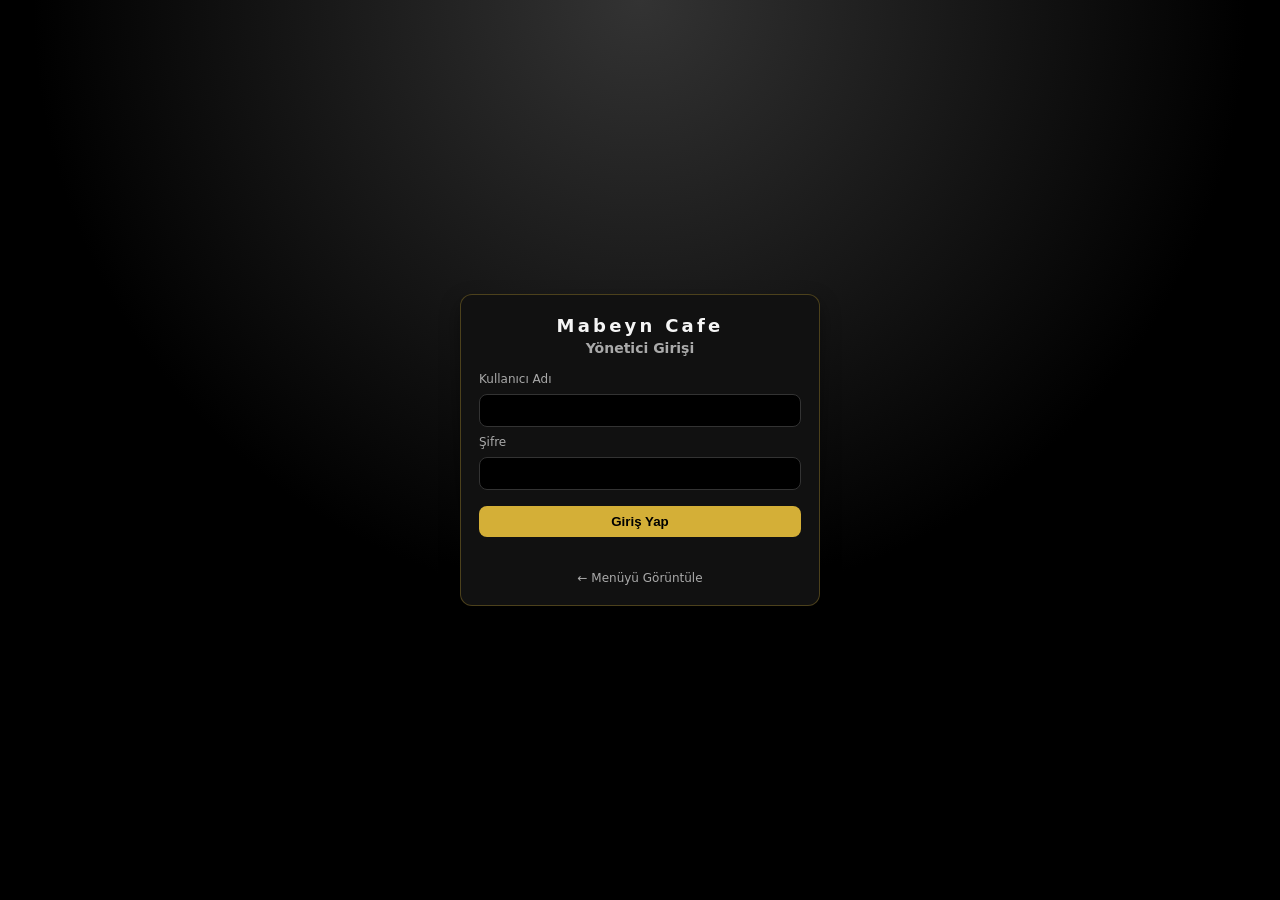
==== admin.html @ eb0725cc "Add files via upload" ====
<!DOCTYPE html>
<html lang="tr">
<head>
  <meta charset="UTF-8">
  <title>Yönetim Paneli - Mabeyn Cafe</title>
  <meta name="viewport" content="width=device-width, initial-scale=1.0">
  <link rel="stylesheet" href="style.css">
  <script defer src="admin.js"></script>
</head>

<body class="admin-body">
  <header class="admin-header">
    <div>Mabeyn Cafe Yönetim Paneli</div>
    <button id="logoutBtn">Çıkış</button>
  </header>

  <main class="admin-main">
    <section class="admin-section">
      <h2>Menü Düzenle</h2>
      <p>Menü verilerini aşağıdan düzenleyebilirsiniz.</p>

      <textarea id="menuEditor"></textarea>
      <button id="saveMenuBtn">Kaydet</button>

      <p id="saveStatus" class="save-status"></p>
    </section>
  </main>
</body>
</html>
---- style.css ----
:root {
  --bg: #111;
  --card: #1b1b1b;
  --gold: #d4af37;
  --text: #f5f5f5;
  --muted: #aaaaaa;
  --radius: 12px;
  --shadow: 0 8px 20px rgba(0,0,0,0.4);
  --font-main: system-ui, -apple-system, BlinkMacSystemFont, "Segoe UI", sans-serif;
}

* {
  box-sizing: border-box;
  margin: 0;
  padding: 0;
}

body {
  font-family: var(--font-main);
  background: radial-gradient(circle at top, #333 0, #000 55%);
  color: var(--text);
}

/* MENÜ SAYFASI */

.menu-body {
  min-height: 100vh;
  display: flex;
  flex-direction: column;
}

.menu-header {
  padding: 16px;
  text-align: center;
  border-bottom: 1px solid rgba(255,255,255,0.08);
}

.logo-area {
  display: flex;
  flex-direction: column;
  align-items: center;
  gap: 4px;
}

.logo-crown {
  font-size: 28px;
}

.logo-text {
  letter-spacing: 0.18em;
  font-size: 14px;
  font-weight: 600;
}

.menu-subtitle {
  margin-top: 4px;
  font-size: 12px;
  color: var(--muted);
}

.menu-main {
  flex: 1;
  max-width: 900px;
  width: 100%;
  margin: 0 auto;
  padding: 8px 12px 16px;
}

.category-bar {
  display: flex;
  gap: 8px;
  overflow-x: auto;
  padding: 8px 0 12px;
}

.category-btn {
  border: 1px solid rgba(212,175,55,0.5);
  background: transparent;
  color: var(--gold);
  padding: 6px 12px;
  border-radius: 999px;
  font-size: 13px;
  white-space: nowrap;
  cursor: pointer;
}

.category-btn.active {
  background: var(--gold);
  color: #000;
}

.product-list {
  display: grid;
  gap: 10px;
  margin-top: 8px;
}

.product-card {
  background: linear-gradient(135deg, #1b1b1b, #111);
  border-radius: var(--radius);
  padding: 10px 12px;
  box-shadow: var(--shadow);
  border: 1px solid rgba(212,175,55,0.25);
  display: flex;
  flex-direction: column;
  gap: 4px;
}

.product-name {
  font-weight: 600;
  font-size: 14px;
}

.product-price {
  font-weight: 500;
  font-size: 14px;
  color: var(--gold);
}

.product-desc {
  font-size: 12px;
  color: var(--muted);
}

.menu-footer {
  padding: 8px 12px 12px;
  font-size: 11px;
  display: flex;
  justify-content: space-between;
  color: var(--muted);
}

.menu-footer a {
  color: var(--muted);
  text-decoration: none;
  opacity: 0.6;
  font-size: 10px;
}

.menu-footer a:hover {
  opacity: 1;
}

/* LOGIN */

.login-body {
  min-height: 100vh;
  display: flex;
  align-items: center;
  justify-content: center;
}

.login-card {
  background: #111;
  border-radius: var(--radius);
  padding: 20px 18px;
  width: 100%;
  max-width: 360px;
  box-shadow: var(--shadow);
  border: 1px solid rgba(212,175,55,0.3);
}

.login-card h1 {
  text-align: center;
  font-size: 18px;
  letter-spacing: 0.18em;
}

.login-card h2 {
  text-align: center;
  font-size: 14px;
  margin-top: 4px;
  color: var(--muted);
}

.login-card form {
  margin-top: 16px;
  display: flex;
  flex-direction: column;
  gap: 8px;
}

.login-card label {
  font-size: 12px;
  color: var(--muted);
}

.login-card input {
  padding: 8px 10px;
  border-radius: 8px;
  border: 1px solid #333;
  background: #000;
  color: var(--text);
  font-size: 13px;
}

.login-card button {
  margin-top: 8px;
  padding: 8px 10px;
  border-radius: 8px;
  border: none;
  background: var(--gold);
  color: #000;
  font-weight: 600;
  cursor: pointer;
}

.login-message {
  font-size: 12px;
  color: #ff6b6b;
  min-height: 16px;
}

.back-link {
  display: block;
  margin-top: 10px;
  font-size: 12px;
  text-align: center;
  color: var(--muted);
  text-decoration: none;
}

/* ADMIN */

.admin-body {
  min-height: 100vh;
  display: flex;
  flex-direction: column;
}

.admin-header {
  padding: 10px 14px;
  display: flex;
  justify-content: space-between;
  align-items: center;
  border-bottom: 1px solid rgba(255,255,255,0.08);
  background: #111;
}

.admin-header button {
  padding: 6px 10px;
  border-radius: 8px;
  border: none;
  background: #333;
  color: var(--text);
  cursor: pointer;
}

.admin-main {
  flex: 1;
  padding: 12px;
  max-width: 900px;
  width: 100%;
  margin: 0 auto;
}

.admin-section h2 {
  font-size: 16px;
  margin-bottom: 6px;
}

.admin-section p {
  font-size: 12px;
  color: var(--muted);
  margin-bottom: 8px;
}

#menuEditor {
  width: 100%;
  min-height: 260px;
  border-radius: 8px;
  border: 1px solid #333;
  background: #000;
  color: var(--text);
  font-family: monospace;
  font-size: 12px;
  padding: 8px;
}

#saveMenuBtn {
  margin-top: 8px;
  padding: 8px 12px;
  border-radius: 8px;
  border: none;
  background: var(--gold);
  color: #000;
  font-weight: 600;
  cursor: pointer;
}

.save-status {
  margin-top: 6px;
  font-size: 12px;
  color: var(--muted);
}

/* RESPONSIVE */

@media (min-width: 768px) {
  .product-list {
    grid-template-columns: 1fr 1fr;
  }
}
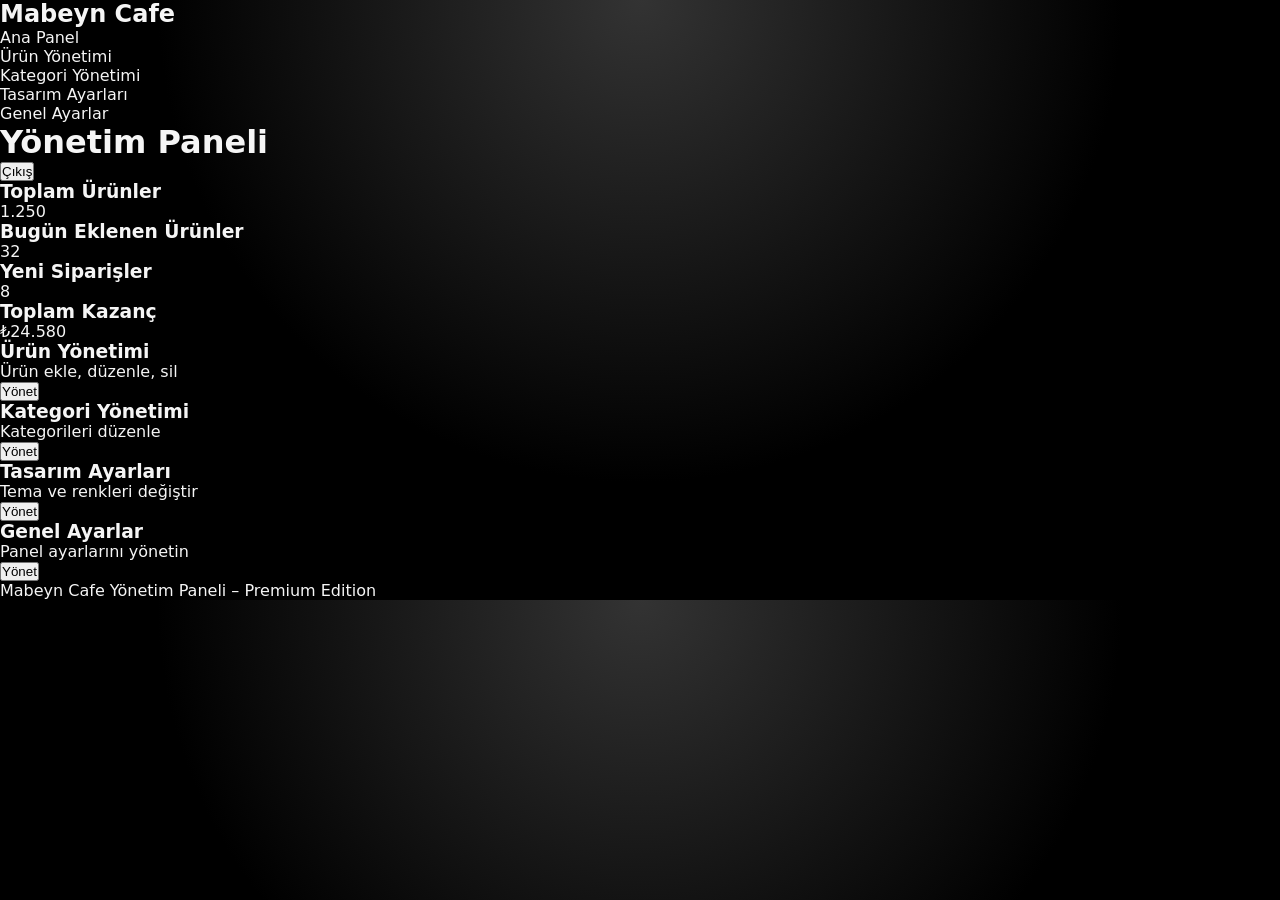
==== commit 72fbaa38: "Update admin.html" ====
--- a/admin.html
+++ b/admin.html
@@ -2,28 +2,73 @@
 <html lang="tr">
 <head>
   <meta charset="UTF-8">
-  <title>Yönetim Paneli - Mabeyn Cafe</title>
   <meta name="viewport" content="width=device-width, initial-scale=1.0">
+  <title>Mabeyn Cafe Yönetim Paneli</title>
   <link rel="stylesheet" href="style.css">
-  <script defer src="admin.js"></script>
 </head>
+<body>
+  <div class="sidebar">
+    <h2>Mabeyn Cafe</h2>
+    <ul>
+      <li class="active">Ana Panel</li>
+      <li>Ürün Yönetimi</li>
+      <li>Kategori Yönetimi</li>
+      <li>Tasarım Ayarları</li>
+      <li>Genel Ayarlar</li>
+    </ul>
+  </div>
 
-<body class="admin-body">
-  <header class="admin-header">
-    <div>Mabeyn Cafe Yönetim Paneli</div>
-    <button id="logoutBtn">Çıkış</button>
-  </header>
+  <div class="main-content">
+    <header>
+      <h1>Yönetim Paneli</h1>
+      <button class="logout">Çıkış</button>
+    </header>
 
-  <main class="admin-main">
-    <section class="admin-section">
-      <h2>Menü Düzenle</h2>
-      <p>Menü verilerini aşağıdan düzenleyebilirsiniz.</p>
+    <section class="stats">
+      <div class="card">
+        <h3>Toplam Ürünler</h3>
+        <p>1.250</p>
+      </div>
+      <div class="card">
+        <h3>Bugün Eklenen Ürünler</h3>
+        <p>32</p>
+      </div>
+      <div class="card">
+        <h3>Yeni Siparişler</h3>
+        <p>8</p>
+      </div>
+      <div class="card">
+        <h3>Toplam Kazanç</h3>
+        <p>₺24.580</p>
+      </div>
+    </section>
 
-      <textarea id="menuEditor"></textarea>
-      <button id="saveMenuBtn">Kaydet</button>
+    <section class="management">
+      <div class="panel-card">
+        <h3>Ürün Yönetimi</h3>
+        <p>Ürün ekle, düzenle, sil</p>
+        <button>Yönet</button>
+      </div>
+      <div class="panel-card">
+        <h3>Kategori Yönetimi</h3>
+        <p>Kategorileri düzenle</p>
+        <button>Yönet</button>
+      </div>
+      <div class="panel-card">
+        <h3>Tasarım Ayarları</h3>
+        <p>Tema ve renkleri değiştir</p>
+        <button>Yönet</button>
+      </div>
+      <div class="panel-card">
+        <h3>Genel Ayarlar</h3>
+        <p>Panel ayarlarını yönetin</p>
+        <button>Yönet</button>
+      </div>
+    </section>
 
-      <p id="saveStatus" class="save-status"></p>
-    </section>
-  </main>
+    <footer>
+      <p>Mabeyn Cafe Yönetim Paneli – Premium Edition</p>
+    </footer>
+  </div>
 </body>
 </html>
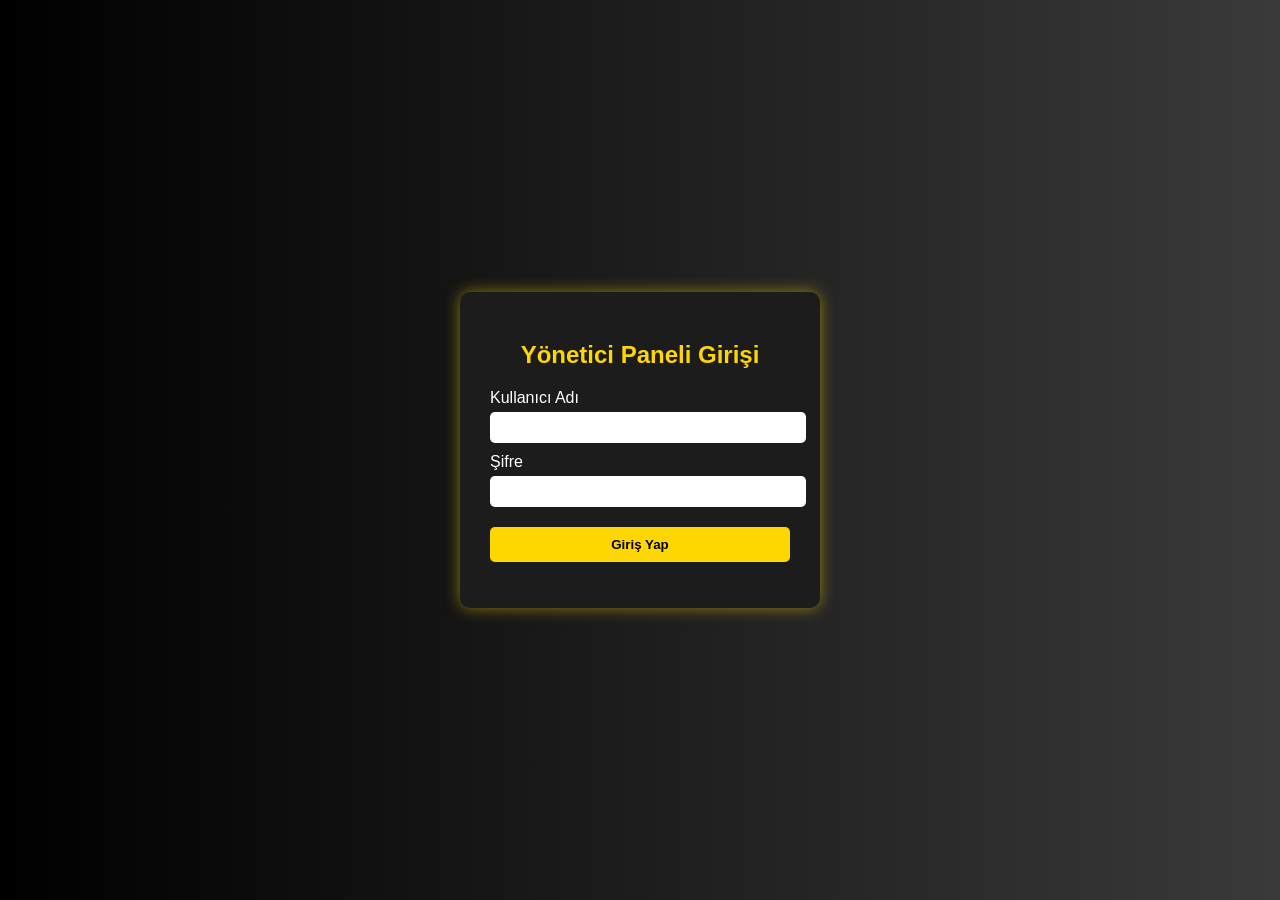
==== commit 40831af5: "Add files via upload" ====
--- a/admin.html
+++ b/admin.html
@@ -3,72 +3,24 @@
 <head>
   <meta charset="UTF-8">
   <meta name="viewport" content="width=device-width, initial-scale=1.0">
-  <title>Mabeyn Cafe Yönetim Paneli</title>
-  <link rel="stylesheet" href="style.css">
+  <title>Yönetici Girişi - Mabeyn Cafe</title>
+  <link rel="stylesheet" href="admin.css">
 </head>
 <body>
-  <div class="sidebar">
-    <h2>Mabeyn Cafe</h2>
-    <ul>
-      <li class="active">Ana Panel</li>
-      <li>Ürün Yönetimi</li>
-      <li>Kategori Yönetimi</li>
-      <li>Tasarım Ayarları</li>
-      <li>Genel Ayarlar</li>
-    </ul>
+  <div class="login-container">
+    <h2>Yönetici Paneli Girişi</h2>
+    <form id="loginForm">
+      <label for="username">Kullanıcı Adı</label>
+      <input type="text" id="username" name="username" required>
+
+      <label for="password">Şifre</label>
+      <input type="password" id="password" name="password" required>
+
+      <button type="submit">Giriş Yap</button>
+    </form>
+    <p id="error-message" class="error"></p>
   </div>
 
-  <div class="main-content">
-    <header>
-      <h1>Yönetim Paneli</h1>
-      <button class="logout">Çıkış</button>
-    </header>
-
-    <section class="stats">
-      <div class="card">
-        <h3>Toplam Ürünler</h3>
-        <p>1.250</p>
-      </div>
-      <div class="card">
-        <h3>Bugün Eklenen Ürünler</h3>
-        <p>32</p>
-      </div>
-      <div class="card">
-        <h3>Yeni Siparişler</h3>
-        <p>8</p>
-      </div>
-      <div class="card">
-        <h3>Toplam Kazanç</h3>
-        <p>₺24.580</p>
-      </div>
-    </section>
-
-    <section class="management">
-      <div class="panel-card">
-        <h3>Ürün Yönetimi</h3>
-        <p>Ürün ekle, düzenle, sil</p>
-        <button>Yönet</button>
-      </div>
-      <div class="panel-card">
-        <h3>Kategori Yönetimi</h3>
-        <p>Kategorileri düzenle</p>
-        <button>Yönet</button>
-      </div>
-      <div class="panel-card">
-        <h3>Tasarım Ayarları</h3>
-        <p>Tema ve renkleri değiştir</p>
-        <button>Yönet</button>
-      </div>
-      <div class="panel-card">
-        <h3>Genel Ayarlar</h3>
-        <p>Panel ayarlarını yönetin</p>
-        <button>Yönet</button>
-      </div>
-    </section>
-
-    <footer>
-      <p>Mabeyn Cafe Yönetim Paneli – Premium Edition</p>
-    </footer>
-  </div>
+  <script src="admin.js"></script>
 </body>
 </html>
--- a/admin.css
+++ b/admin.css
@@ -0,0 +1,58 @@
+body {
+  font-family: Arial, sans-serif;
+  background: linear-gradient(to right, #000000, #3a3a3a);
+  color: #fff;
+  display: flex;
+  justify-content: center;
+  align-items: center;
+  height: 100vh;
+  margin: 0;
+}
+
+.login-container {
+  background: #1c1c1c;
+  padding: 30px;
+  border-radius: 10px;
+  box-shadow: 0 0 15px rgba(255, 215, 0, 0.5);
+  width: 300px;
+  text-align: center;
+}
+
+.login-container h2 {
+  margin-bottom: 20px;
+  color: gold;
+}
+
+label {
+  display: block;
+  margin-top: 10px;
+  text-align: left;
+}
+
+input {
+  width: 100%;
+  padding: 8px;
+  margin-top: 5px;
+  border: none;
+  border-radius: 5px;
+}
+
+button {
+  margin-top: 20px;
+  width: 100%;
+  padding: 10px;
+  background: gold;
+  border: none;
+  border-radius: 5px;
+  font-weight: bold;
+  cursor: pointer;
+}
+
+button:hover {
+  background: #e6c200;
+}
+
+.error {
+  color: red;
+  margin-top: 10px;
+}
